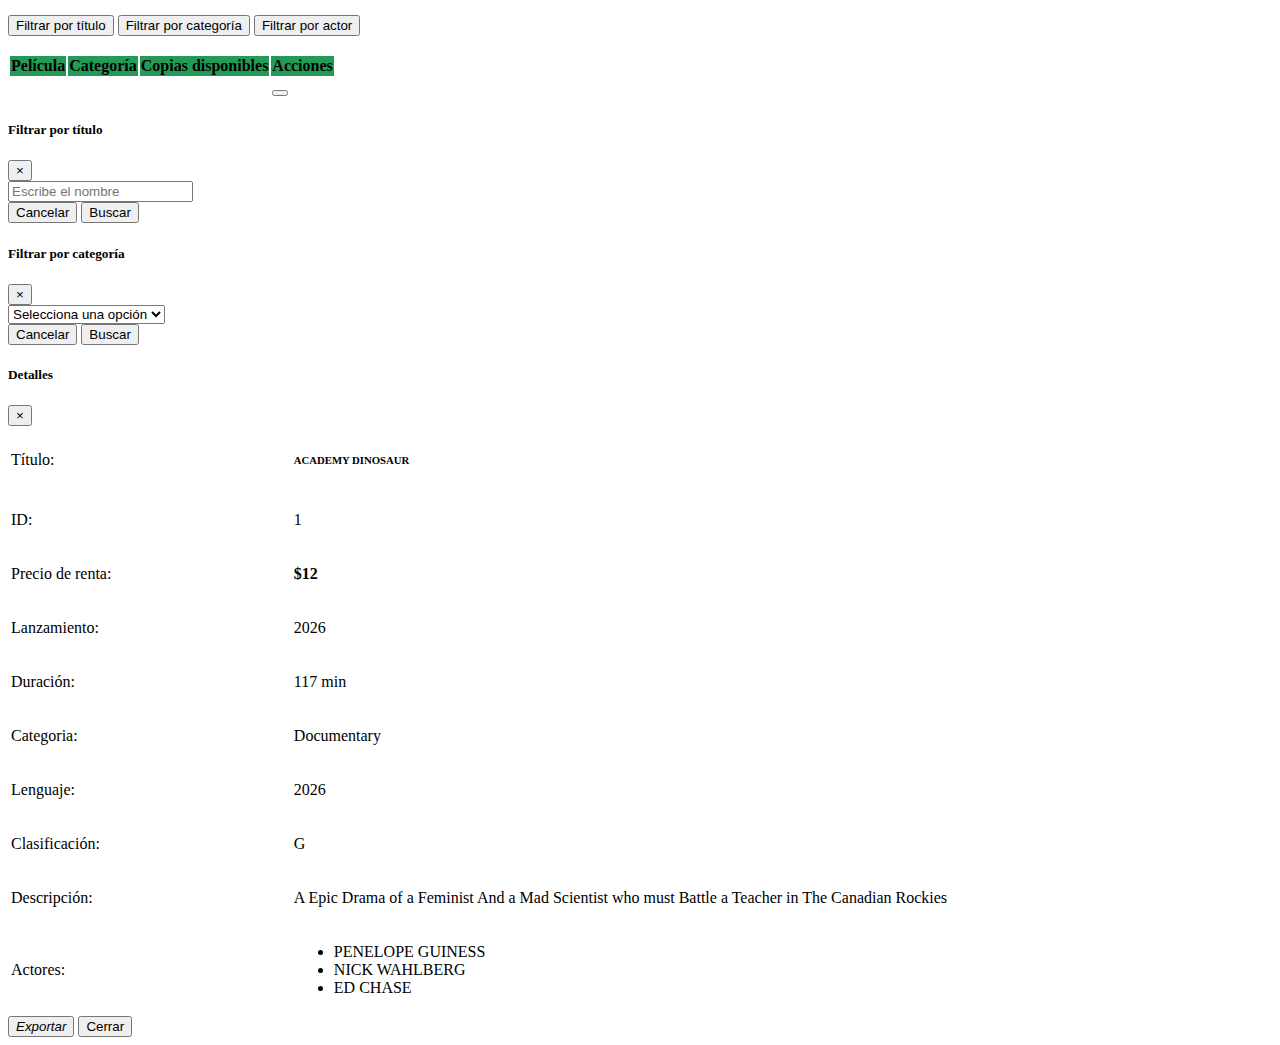
==== src/main/resources/templates/views/index.html @ 65178c12 "initial" ====
<!DOCTYPE html>
<html xmlns:th="http://www.thymeleaf.org" xmlns:sec="http://www.thymeleaf.org/thymeleaf-extras-springsecurity4"
	lang="es-MX">
<div th:replace="layout/header :: estilos"></div>
<body>
	<div th:replace="layout/header :: header"></div>
	<div class="d-flex" id="wrapper">
		<div th:replace="layout/header :: menu"></div>
		<div id="page-content-wrapper" style="width:100%;">
			<!-- Page content-->
			<div class="container-fluid" style="margin-top:15px;margin-bottom:10px;">

				<button class="btn btn-info" data-toggle="modal" data-target="#modalFiltroTitulo"
					onclick="titulo()">Filtrar por título</button>
				<button class="btn btn-info" data-toggle="modal" data-target="#modalFiltroCategoria">Filtrar por
					categoría</button>
				<button class="btn btn-info" data-toggle="modal" data-target="#modalFiltroTitulo"
					onclick="actor()">Filtrar por actor</button>
				<br><br>
				<table class="table table-hover" id="tabla">
					<thead>
						<tr style="background-color: #239B56;">
							<th class="text-white" scope="col">Película</th>
							<th class="text-white" scope="col">Categoría</th>
							<th class="text-white" scope="col">Copias disponibles</th>
							<th class="text-white" scope="col">Acciones</th>
						</tr>
					</thead>
					<tbody>
						<tr th:each="pelicula : ${catalogo}">
							<td scope="row" th:text="${pelicula.title}"></td>
							<td th:text="${pelicula.category}"></td>
							<td th:text="${pelicula.copies}"></td>
							<td><button class="btn btn-info"  th:onclick="'javascript:detalles(\''+ ${pelicula.film_id} +'\');'"><i class="bi bi-eye"></i></button></td>
						</tr>
					</tbody>
				</table>



			</div>
		</div>

		<!-- Modal filtro titulo -->
		<div class="modal fade " id="modalFiltroTitulo" tabindex="-1" aria-labelledby="modalFiltroTitulo"
			aria-hidden="true">
			<div class="modal-dialog">
				<div class="modal-content">
					<div class="modal-header">
						<h5 class="modal-title" id="tituloModalCambiar">Filtrar por título</h5>
						<button type="button" class="close" data-dismiss="modal" aria-label="Close">
							<span aria-hidden="true">&times;</span>
						</button>
					</div>
					<form id="formCambiar" th:action="@{/filtroTitulo}" method="POST">
						<div class="modal-body">
							<input id="inputCambiar" name="inputCambiar" type="text" placeholder="Escribe el nombre"
								class="form-control" />
						</div>
						<div class="modal-footer">
							<button id="botonCerrar2" type="button" class="btn btn-secondary"
								data-dismiss="modal">Cancelar</button>
							<button id="botonGuardar2" type="submit" class="btn btn-primary">Buscar</button>
						</div>
					</form>
				</div>
			</div>
		</div>

		<!-- Modal filtro categoria -->
		<div class="modal fade " id="modalFiltroCategoria" tabindex="-1" aria-labelledby="modalFiltroCategoria"
			aria-hidden="true">
			<div class="modal-dialog">
				<div class="modal-content">
					<div class="modal-header">
						<h5 class="modal-title" id="tituloModalCategoria">Filtrar por categoría</h5>
						<button type="button" class="close" data-dismiss="modal" aria-label="Close">
							<span aria-hidden="true">&times;</span>
						</button>
					</div>
					<form id="formCategoria" th:action="@{/filtroCategoria}" method="POST">
						<div class="modal-body">
							<select id="selectCategoria" name="selectCategoria" class="form-control">
								<option value="-1">Selecciona una opción</option>
								<option th:each="categoria : ${categorias}" th:value="${categoria.id}"
									th:text="${categoria.name}"></option>
							</select>
							<label id="errorCategoria" class="text-danger"></label>
						</div>
						<div class="modal-footer">
							<button id="botonCerrar2" type="button" class="btn btn-secondary"
								data-dismiss="modal">Cancelar</button>
							<button id="botonGuardar2" type="button" onclick="categoria()"
								class="btn btn-primary">Buscar</button>
						</div>
					</form>
				</div>
			</div>
		</div>

		<!-- Modal detalles -->
		<div class="modal fade " id="modalDetalles" tabindex="-1" aria-labelledby="modalDetalles" aria-hidden="true">
			<div class="modal-dialog modal-lg">
				<div class="modal-content">
					<div class="modal-header">
						<h5 class="modal-title" id="tituloModalDetalles">Detalles</h5>
						<button type="button" class="close" data-dismiss="modal" aria-label="Close">
							<span aria-hidden="true">&times;</span>
						</button>
					</div>
					<div class="modal-body">
						<div class="shadow-lg p-3 mb-5 bg-body rounded">
						<table class="table table-hover">
							<tbody>
								<tr>
									<td style="width: 30%;"><p class="fw-bold">Título:</p></td>
									<td><h6 id="detalleTitulo" class="">ACADEMY DINOSAUR</h6></td>
								</tr>
								<tr>
									<td style="width: 30%;"><p class="fw-bold">ID:</p></td>
									<td><p id="detalleNumPelicula" class="">1</p></td>
								</tr>
								<tr>
									<td><p class="fw-bold">Precio de renta:</p></td>
									<td><b><p id="detallePrecio" class="">$12</p></b></td>
								</tr>
								<tr>
									<td><p class="fw-bold">Lanzamiento:</p></td>
									<td><p id="detalleLanzamiento" class="">2026</p></td>
								</tr>
								<tr>
									<td><p class="fw-bold">Duración:</p></td>
									<td><p id="detalleDuracion" class="">117 min</p></td>
								</tr>
								<tr>
									<td><p class="fw-bold">Categoria:</p></td>
									<td><p id="detalleCategorias" class="">Documentary</p></td>
								</tr>
								<tr>
									<td><p class="fw-bold">Lenguaje:</p></td>
									<td><p id="detalleLenguaje" class="">2026</p></td>
								</tr>
								<tr>
									<td><p class="fw-bold">Clasificación:</p></td>
									<td><p id="detalleClasificacion" class="">G</p></td>
								</tr>
								<tr>
									<td><p class="fw-bold">Descripción:</p></td>
									<td><p id="detalleDescripcion" class="">A Epic Drama of a Feminist And a Mad Scientist who must Battle a Teacher in The Canadian Rockies</p></td>
								</tr>
								<tr>
									<td><p class="fw-bold">Actores:</p></td>
									<td>
										<ul id="detalleActores" class="list-group list-group-numbered">
										<li>PENELOPE GUINESS</li>
										<li>NICK WAHLBERG</li>
										<li>ED CHASE</li>
										</ul>
									</td>
								</tr>
							</tbody>
						</table>
						</div>
					</div>
					<div class="modal-footer">
						<button id="botonExportarPDF"  type="button" class="btn btn-outline-danger"><i class="bi bi-file-earmark-pdf-fill">Exportar</i></button>
						<button id="botonCerrar3" type="button" class="btn btn-secondary"
							data-dismiss="modal">Cerrar</button>
					</div>
				</div>
			</div>
		</div>

	</div>
	<div th:replace="layout/header :: footer"></div>
	<div th:replace="layout/header :: scripts"></div>
	<script th:src="@{assets/js/index/index.js}"></script>
</body>

</html>
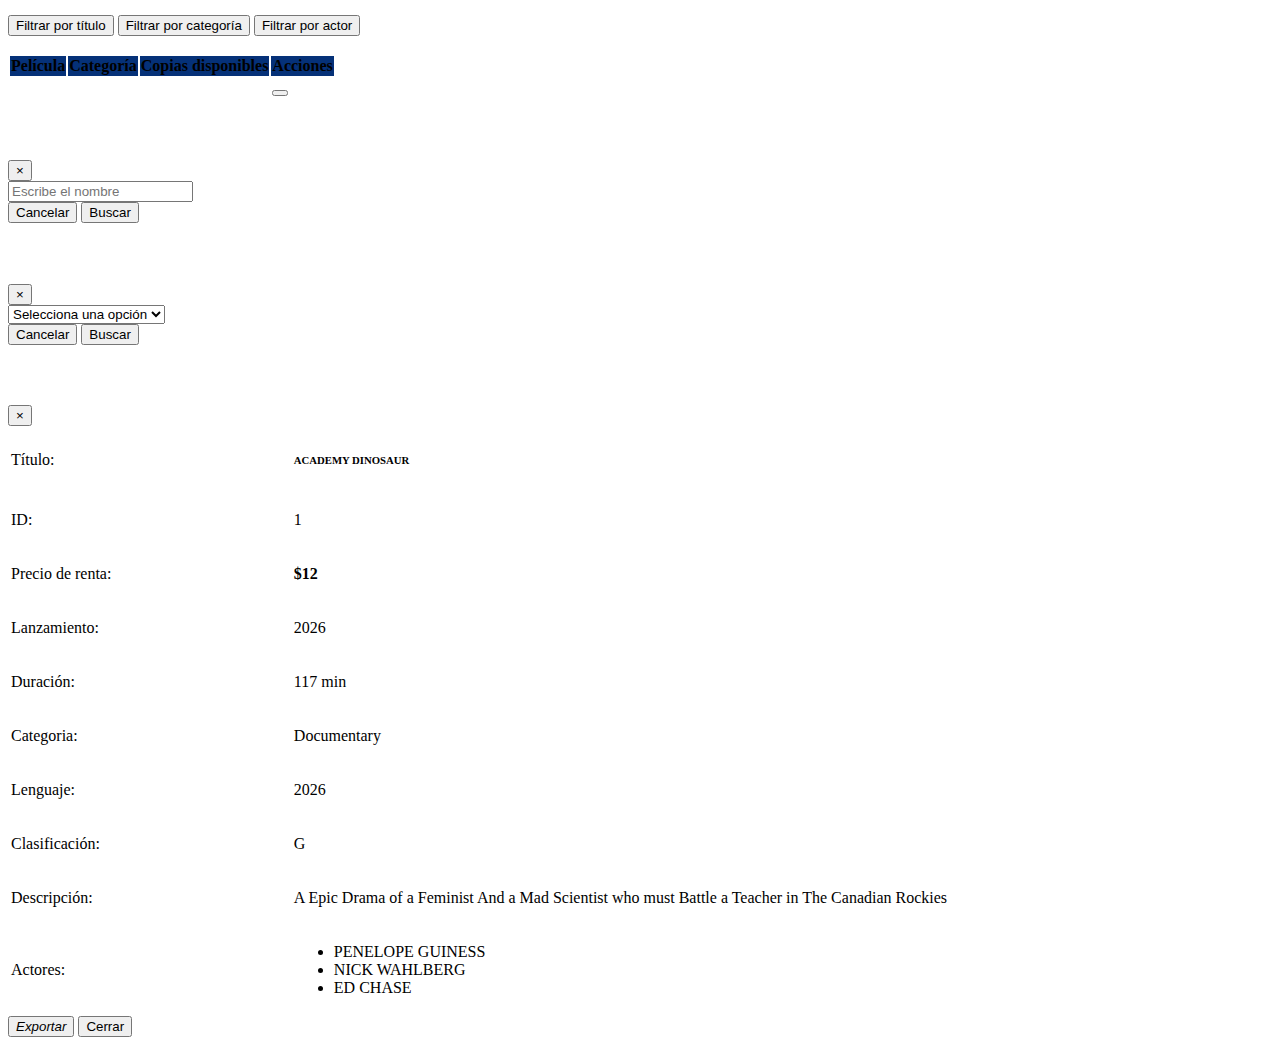
==== commit d00101aa: "actualización desde gitlab" ====
--- a/src/main/resources/templates/views/index.html
+++ b/src/main/resources/templates/views/index.html
@@ -9,7 +9,10 @@
 		<div id="page-content-wrapper" style="width:100%;">
 			<!-- Page content-->
 			<div class="container-fluid" style="margin-top:15px;margin-bottom:10px;">
-
+				
+<!-- 				<button id="buttonNewFilm" data-toggle="modal" class="btn btn-primary" -->
+<!-- 				data-target="#modalNewFilm">Agregar Pel&iacute;cula</button> -->
+				
 				<button class="btn btn-info" data-toggle="modal" data-target="#modalFiltroTitulo"
 					onclick="titulo()">Filtrar por título</button>
 				<button class="btn btn-info" data-toggle="modal" data-target="#modalFiltroCategoria">Filtrar por
@@ -19,7 +22,7 @@
 				<br><br>
 				<table class="table table-hover" id="tabla">
 					<thead>
-						<tr style="background-color: #239B56;">
+						<tr style="background-color: rgb(5, 49, 120)">
 							<th class="text-white" scope="col">Película</th>
 							<th class="text-white" scope="col">Categoría</th>
 							<th class="text-white" scope="col">Copias disponibles</th>
@@ -36,8 +39,6 @@
 					</tbody>
 				</table>
 
-
-
 			</div>
 		</div>
 
@@ -47,7 +48,7 @@
 			<div class="modal-dialog">
 				<div class="modal-content">
 					<div class="modal-header">
-						<h5 class="modal-title" id="tituloModalCambiar">Filtrar por título</h5>
+						<h5 class="modal-title" id="tituloModalCambiar" style="color:white;">Filtrar por título</h5>
 						<button type="button" class="close" data-dismiss="modal" aria-label="Close">
 							<span aria-hidden="true">&times;</span>
 						</button>
@@ -66,14 +67,14 @@
 				</div>
 			</div>
 		</div>
-
+		
 		<!-- Modal filtro categoria -->
 		<div class="modal fade " id="modalFiltroCategoria" tabindex="-1" aria-labelledby="modalFiltroCategoria"
 			aria-hidden="true">
 			<div class="modal-dialog">
 				<div class="modal-content">
 					<div class="modal-header">
-						<h5 class="modal-title" id="tituloModalCategoria">Filtrar por categoría</h5>
+						<h5 class="modal-title" id="tituloModalCategoria" style="color:white;">Filtrar por categoría</h5>
 						<button type="button" class="close" data-dismiss="modal" aria-label="Close">
 							<span aria-hidden="true">&times;</span>
 						</button>
@@ -97,13 +98,13 @@
 				</div>
 			</div>
 		</div>
-
+<!-- 		<section th:replace="template/views/RegistroPeliculasMax/RegistroPeliculas :: registrarFilms"></section> -->
 		<!-- Modal detalles -->
 		<div class="modal fade " id="modalDetalles" tabindex="-1" aria-labelledby="modalDetalles" aria-hidden="true">
 			<div class="modal-dialog modal-lg">
 				<div class="modal-content">
 					<div class="modal-header">
-						<h5 class="modal-title" id="tituloModalDetalles">Detalles</h5>
+						<h5 class="modal-title" id="tituloModalDetalles" style="color:white;">Detalles</h5>
 						<button type="button" class="close" data-dismiss="modal" aria-label="Close">
 							<span aria-hidden="true">&times;</span>
 						</button>
@@ -170,7 +171,6 @@
 				</div>
 			</div>
 		</div>
-
 	</div>
 	<div th:replace="layout/header :: footer"></div>
 	<div th:replace="layout/header :: scripts"></div>
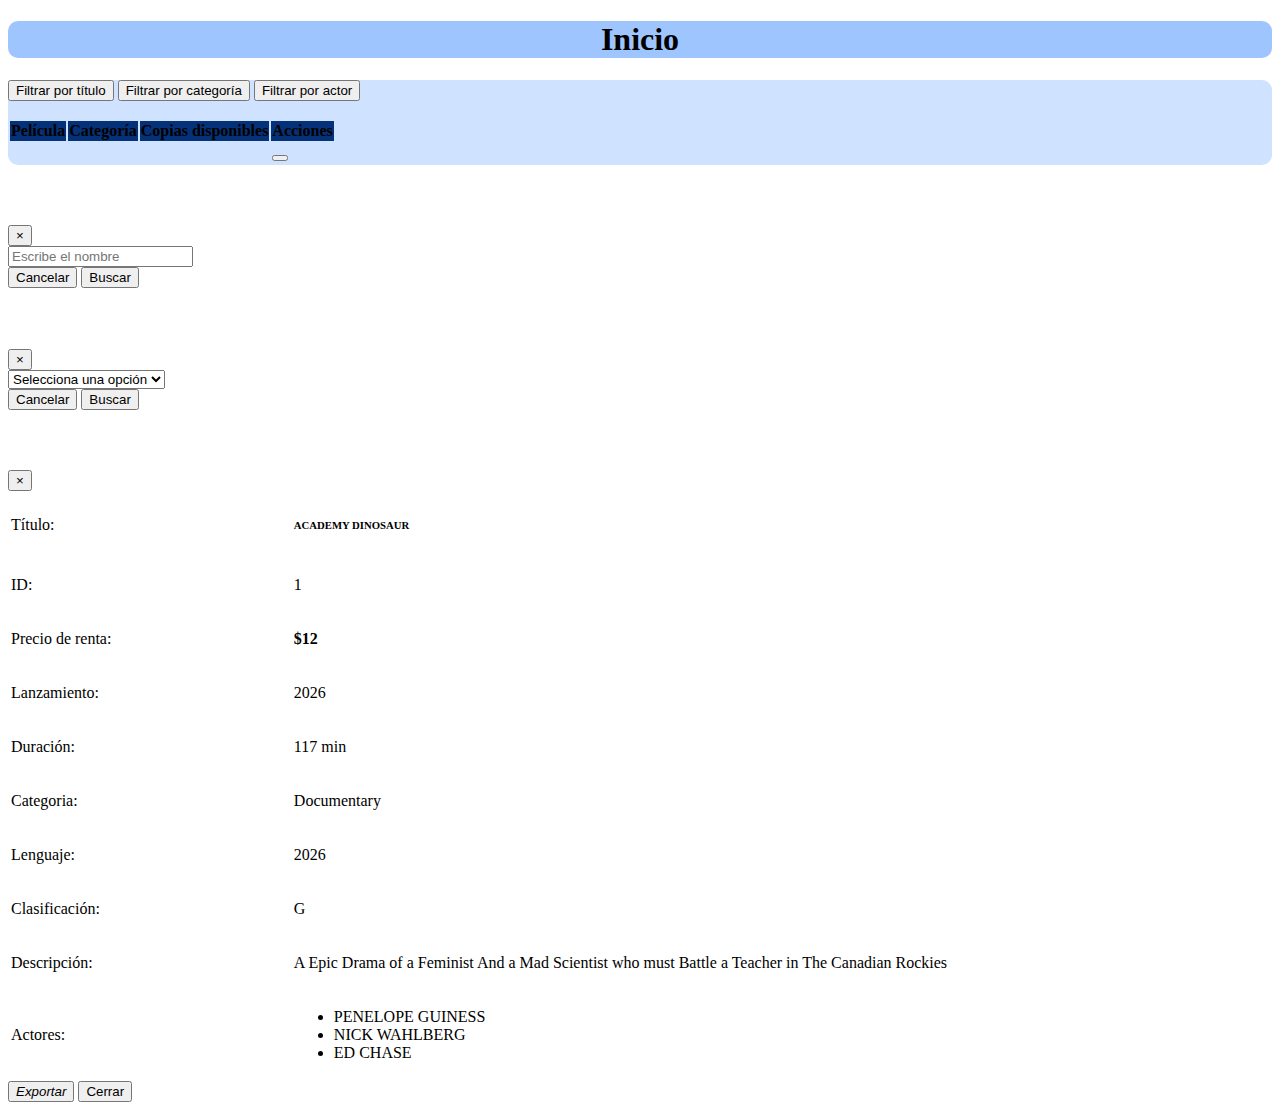
==== commit 1384435e: "cambios en estilo" ====
--- a/src/main/resources/templates/views/index.html
+++ b/src/main/resources/templates/views/index.html
@@ -8,37 +8,42 @@
 		<div th:replace="layout/header :: menu"></div>
 		<div id="page-content-wrapper" style="width:100%;">
 			<!-- Page content-->
-			<div class="container-fluid" style="margin-top:15px;margin-bottom:10px;">
-				
-<!-- 				<button id="buttonNewFilm" data-toggle="modal" class="btn btn-primary" -->
-<!-- 				data-target="#modalNewFilm">Agregar Pel&iacute;cula</button> -->
-				
-				<button class="btn btn-info" data-toggle="modal" data-target="#modalFiltroTitulo"
-					onclick="titulo()">Filtrar por título</button>
-				<button class="btn btn-info" data-toggle="modal" data-target="#modalFiltroCategoria">Filtrar por
-					categoría</button>
-				<button class="btn btn-info" data-toggle="modal" data-target="#modalFiltroTitulo"
-					onclick="actor()">Filtrar por actor</button>
-				<br><br>
-				<table class="table table-hover" id="tabla">
-					<thead>
-						<tr style="background-color: rgb(5, 49, 120)">
-							<th class="text-white" scope="col">Película</th>
-							<th class="text-white" scope="col">Categoría</th>
-							<th class="text-white" scope="col">Copias disponibles</th>
-							<th class="text-white" scope="col">Acciones</th>
-						</tr>
-					</thead>
-					<tbody>
-						<tr th:each="pelicula : ${catalogo}">
-							<td scope="row" th:text="${pelicula.title}"></td>
-							<td th:text="${pelicula.category}"></td>
-							<td th:text="${pelicula.copies}"></td>
-							<td><button class="btn btn-info"  th:onclick="'javascript:detalles(\''+ ${pelicula.film_id} +'\');'"><i class="bi bi-eye"></i></button></td>
-						</tr>
-					</tbody>
-				</table>
-
+			<div class="card">
+				<div class="container-fluid" style="margin-top:15px;margin-bottom:10px;">
+					<div class="card-header" style="background:#9ec5fe;text-align:center;border-radius:10px;margin-bottom:5px;">
+						<h1 class="h1">Inicio</h1>
+					</div>
+					<div class="card-body" style="background:#CFE2ff;border-radius:10px;margin-bottom:15px;">
+		<!-- 				<button id="buttonNewFilm" data-toggle="modal" class="btn btn-primary" -->
+		<!-- 				data-target="#modalNewFilm">Agregar Pel&iacute;cula</button> -->
+						
+						<button class="btn btn-info" data-toggle="modal" data-target="#modalFiltroTitulo"
+							onclick="titulo()">Filtrar por título</button>
+						<button class="btn btn-info" data-toggle="modal" data-target="#modalFiltroCategoria">Filtrar por
+							categoría</button>
+						<button class="btn btn-info" data-toggle="modal" data-target="#modalFiltroTitulo"
+							onclick="actor()">Filtrar por actor</button>
+						<br><br>
+						<table class="table table-hover" id="tabla">
+							<thead>
+								<tr style="background-color: rgb(5, 49, 120)">
+									<th class="text-white" scope="col">Película</th>
+									<th class="text-white" scope="col">Categoría</th>
+									<th class="text-white" scope="col">Copias disponibles</th>
+									<th class="text-white" scope="col">Acciones</th>
+								</tr>
+							</thead>
+							<tbody>
+								<tr th:each="pelicula : ${catalogo}">
+									<td scope="row" th:text="${pelicula.title}"></td>
+									<td th:text="${pelicula.category}"></td>
+									<td th:text="${pelicula.copies}"></td>
+									<td><button class="btn btn-info"  th:onclick="'javascript:detalles(\''+ ${pelicula.film_id} +'\');'"><i class="bi bi-eye"></i></button></td>
+								</tr>
+							</tbody>
+						</table>
+					</div>
+				</div>
 			</div>
 		</div>
 
